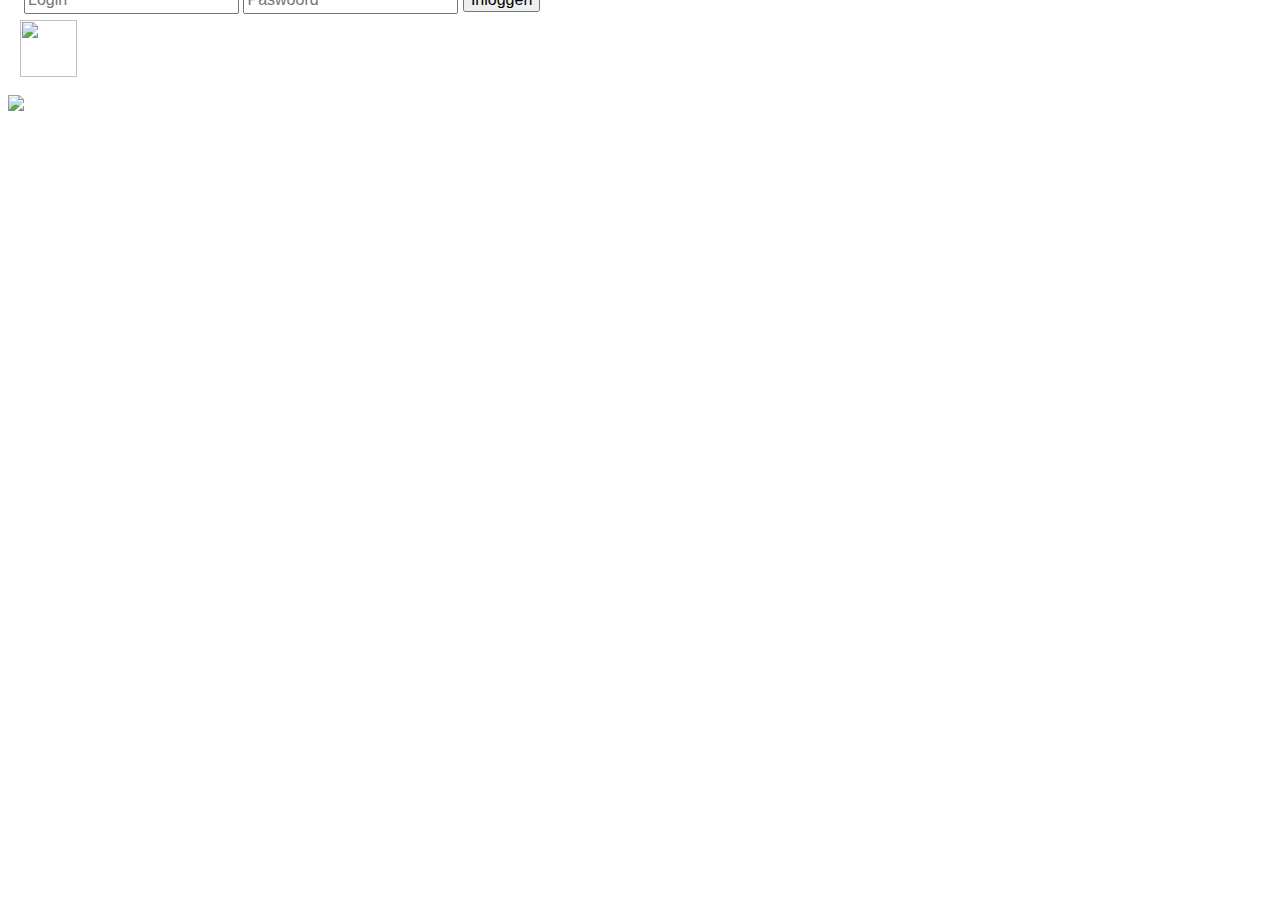
==== index.html @ 16510006 "Update" ====
﻿<!DOCTYPE html>
<html xmlns="http://www.w3.org/1999/xhtml">
<head>
    <meta name="viewport" content="user-scalable=no, initial-scale=1, maximum-scale=1, minimum-scale=1, width=device-width, height=device-height" />

    <title>Time.e-ok</title>
    <link rel="stylesheet" type="text/css" href="themes/reset.css" />
    <link rel="stylesheet" type="text/css" href="themes/stijl.css" />
    <link href="themes/jquery.mobile-1.4.3.min.css" rel="stylesheet" />
    <link rel="stylesheet" type="text/css" href="themes/tijdsregistratie.css" />
    <script src="scripts/jquery-1.10.2.min.js"></script>
    <script src="scripts/jquery.mobile-1.4.3.min.js"></script>
</head>
<body class="ui-mobile-viewport ui-overlay-c">
    <div data-role="page" id="login" data-theme="a">
        <div data-role="content" class="ui-content" role="main">
            <div class="melding" onclick="hideMelding()">
            </div>
            <div class="headerLogo">
                <img src="images/time.e-ok_Logo.png" width="57" height="57" />
            </div>
            <div id="containerLogin">
                <input type="email" id="loginInput" placeholder="Login" />
                <input type="password" id="paswoordInput" placeholder="Paswoord" />
                <input type="button" id="inloggen" value="Inloggen" data-role="button" />
            </div>
            <div id="containerLoading">
                <img src="images/gif-load.gif" />
            </div>
        </div>
        <div data-role="footer" data-position="fixed">
            <img src="images/logo-okc.png" />
        </div>
    </div>

    <script src="scripts/database-connection.js"></script>
    <script src="cordova.js"></script>
    <script>
        var APIVersion = '2';

        document.addEventListener("backbutton", backButtonDown, false);
        function backButtonDown() {
            e.preventDefault();
            navigator.app.exitApp();
        }

        var timeout;
        $(document).ready(function () {
            var mdwID = window.localStorage.getItem("mdwID");

            if (mdwID != null) {
                $.ajax({
                    headers: { 'Access-Control-Allow-Origin': "*" },
                    url: url + 'api/User/getVersionInfo/?apiVersion=' + APIVersion,
                    cache: false,
                    type: 'GET',
                    contentType: 'application/json; charset=utf-8',
                    success: function (data) {
                        window.localStorage.setItem("mdwID", mdwID);
                        window.location.href = "./home.html#home";
                    },
                    error: function (e) {
                        if (e.responseJSON == undefined || e.responseJSON == null)
                            melding("U heeft geen internet connectie.", 3000, 'error');
                        else
                            melding(e.responseJSON, 3000, 'error');
                    }
                });
            }
        });

        $("#inloggen").on('click', function () {
            $('#containerLogin').css('display', 'none');
            $('#containerLoading').css('display', 'block');
            login();
        });

        $('#loginInput, #paswoordInput').focus(function () {
            $('[data-role=footer]').css("display", "none");
        });

        function melding(bericht, fadeDelay, status) {
            switch (status) {
                case "error":
                    $('.melding').css('background-color', '#ff5757');
                    break;
                case "warning":
                    $('.melding').css('background-color', '#ffdd57');
                    break;
                case "success":
                    $('.melding').css('background-color', '#57dd57');
                    break;
            }
            $('.melding').text(bericht);
            $('.melding').fadeIn();
            window.clearTimeout(timeout);
            timeout = setTimeout(function () { $('.melding').fadeOut(); }, fadeDelay);
        }

        function hideMelding() {
            clearTimeout(timeout);
            $('.melding').fadeOut();
        }

        function login() {
            console.log('login');
            var user = { UserName: $("#loginInput").val(), Paswoord: $("#paswoordInput").val(), MedewerkerID: 0, Role: "" };

            $.ajax({
                url: url + 'api/user/login/?apiVersion=' + APIVersion,
                type: 'POST',
                async: false,
                contentType: 'application/json',
                data: JSON.stringify(user),
                success: function (data) {
                    window.localStorage.setItem("mdwID", data.MedewerkerID);
                    window.location.href = "./home.html#home";
                },
                error: function (e) {
                    $('#containerLogin').css('display', 'block');
                    $('#containerLoading').css('display', 'none');

                    if (e.responseJSON == undefined || e.responseJSON == null)
                        melding("U heeft geen internet connectie.", 3000, 'error');
                    else {
                        if (e.responseJSON == "login") {
                            melding("Deze login heeft geen toegang tot de applicatie.", 3000, 'error');
                        } else if (e.responseJSON == "wachtwoord") {
                            melding("U heeft een verkeerd wachtwoord ingevoerd.", 3000, 'error');
                        } else if (e.responseJSON = "versie") {
                            melding("Gelieve de nieuwste versie van de app te installeren. Deze is gratis beschikbaar in de app store.", 3000, 'error');
                        } else if (e.responseJSON = "orgInactief") {
                            melding("Uw toegang is niet langer actief. Contacteer de HR-verantwoordelijk van uw organisatie!", 3000, 'error');
                        } else {
                            melding(e.responseJSON, 3000, 'error');
                        }
                    }
                },
                dataType: 'json',
                contentType: "application/json"
            });
        }
    </script>
</body>
</html>
---- themes/stijl.css ----
﻿html, body {
    width: 100%;
    position: relative;
}

h1 a {
    color: white !important;
    text-decoration: none;
}

b {
    font-weight: bold;
}

a {
    text-decoration: none;
}

.ui-datepicker-calendar {
    display: none;
}

.ui-footer {
    text-align: center;
}

.ui-content {
    padding: 12px !important;
}

.clear-fix {
    clear: both;
}

.header {
    border-bottom: 3px #007369 solid !important;
    max-height: 52px;
}

.header h1 {
    padding: 14px 0px 11px 0px !important;
}

.header .left {
    float: left;
    width: 100px;
}

.header .left a {
    padding: 13px 0 11px 12px !important;
    color: white;
    width: 50px;
    display: inline-block;
    text-align: left;
    float: left;
}

.header .left a img {
    height: 22px;
}

.header .right {
    float: right;
    width: 100px;
}

.header .right a {
    padding: 13px 12px 11px 0px !important;
    width: 50px;
    display: inline-block;
    text-align: right;
    float: right;
}

.header .right a img {
    height: 22px;
}

.header .center {
    text-align: center;
    margin: 0 auto;
    width: 100px;
}

.menu li a {
    display: block;
    padding: 15px 0 15px 15px;
    border-bottom: 2px solid #e5e5e5;
    text-decoration: none;
    font-weight: normal;
    cursor: pointer;
    clear: both;
}

.menu li a span {
    float: left;
    margin-top: 3px;
}

.menu li a img {
    width: 25px;
    margin-right: 10px;
    float: left;
}

[data-role=footer] {
    margin-bottom: 20px;
}

[data-role=panel] {
    margin-top: 51px;
}

#load-statistieken {
    margin: 25px auto;
    width: 32px;
}

#legende {
    margin-top: 15px;
    display: none;
    text-align: center;
    width: 90%;
    background-color: #FFC954;
    padding: 5px 5%;
}

.hasDatepicker {
    max-width: 100% !important;
}

/*Oorspronkelijk project*/
#containerStart, #containerStop, #containerKeuze, #containerVergeten, #commentaar, #containerTime {
    display: none;
}

form {
    text-align: center;
}

#containerPagina {
    position: relative;
}

#containerLogin {
    position: absolute;
    margin-top: -75px;
    top: 50%;
    left: 16px;
    right: 16px;
}

#containerLoading {
    position: absolute;
    margin-top: -15px;
    top: 50%;
    left: 16px;
    right: 16px;
    text-align: center;
    display: none;
}

.melding {
    position: absolute;
    top: 51px;
    left: 0;
    right: 0;
    display: none;
    background-color: #FF5757;
    color: white;
    padding: 16px;
    text-align: center;
    z-index: 1;
    font-size: 14px;
}

#login .melding {
    top: 0;
}

p {
    margin: 10px 0;
}

.textbox-small {
    width: 100px !important;
    text-align: center;
}

.time {
    margin: 15% auto;
    text-align: center;
}

#containerTime {
    margin: 80px auto 0px auto;
    text-align: center;
    width: 300px;
    height: 286px;
}

#containerTime #tijdAanHetWerk {
    font-size: 18px;
    font-weight: bold;
}

#containerTime #progressbar {
    width: 200px;
    margin-left: auto;
    margin-right: auto;
    text-align: center;
    overflow: hidden;
    position: relative;
    vertical-align: middle;
    margin-bottom: 15px;
}

#containerTime #progressbarLabel {
    float: left;
    width: 100%;
    height: 100%;
    position: absolute;
    vertical-align: middle;
    line-height: 25px;
}

.start {
    background: #33AD5C;
    color: #FFFFFF;
    border: 1px solid #33AD5C;
}

.stop {
    background: #FF4D4D;
    color: #FFFFFF;
    border: 1px solid #FF4D4D;
}
/*
.stop:hover {
    zoom: 1;
}*/

.commentaar {
    height: 60px;
    display: block;
    padding: 5px;
    max-width: 200px !important;
    margin-left: auto !important;
    margin-right: auto !important;
}

#containerTime input[type=button] {
    width: 200px !important;
}

.knop {
    /*zoom: 1;*/
    padding: 2px 8px;
    margin: 5px 0;
    height: 50px;
    -webkit-appearance: none;
}

.tabel_uren {
    width: 100%;
}

.tabel_uren td, .tabel_uren th {
    padding: 10px 0px 10px 0px;
    width: 33%;
    border: 1px solid #c6c6c6;
    text-align: center;
}

.tabel_uren > tbody > tr > th {
    background-color: #f5f5f5;
}

.tabel_uren > tbody > tr > td:first-child {
    background-color: #f5f5f5;
}

.tabel_uren span {
    cursor: pointer;
}
---- themes/tijdsregistratie.css ----
/*!
* http://themeroller.jquerymobile.com/?ver=1.4.2&style_id=20140510-15
* jQuery Mobile 1.4.2
* Git HEAD hash: 9d9a42a27d0c693e8b5569c3a10d771916af5045 <> Date: Fri Feb 28 2014 17:32:01 UTC
* http://jquerymobile.com
*
* Copyright 2010, 2014 jQuery Foundation, Inc. and other contributors
* Released under the MIT license.
* http://jquery.org/license
*
*/


/* Globals */
/* Font
-----------------------------------------------------------------------------------------------------------*/
html {
	font-size: 100%;
}
body,
input,
select,
textarea,
button,
.ui-btn {
	font-size: 1em;
	line-height: 1.3;
	        font-family: sans-serif /*{global-font-family}*/;
}
legend,
.ui-input-text input,
.ui-input-search input {
	color: inherit;
	text-shadow: inherit;
}
/* Form labels (overrides font-weight bold in bars, and mini font-size) */
.ui-mobile label,
div.ui-controlgroup-label {
	font-weight: normal;
	font-size: 16px;
}
/* Separators
-----------------------------------------------------------------------------------------------------------*/
/* Field contain separator (< 28em) */
.ui-field-contain {
	border-bottom-color: #828282;
	border-bottom-color: rgba(0,0,0,.15);
	border-bottom-width: 1px;
	border-bottom-style: solid;
}
/* Table opt-in classes: strokes between each row, and alternating row stripes */
/* Classes table-stroke and table-stripe are deprecated in 1.4. */
.table-stroke thead th,
.table-stripe thead th,
.table-stripe tbody tr:last-child {
	border-bottom: 1px solid #d6d6d6; /* non-RGBA fallback */
	border-bottom: 1px solid rgba(0,0,0,.1);
}
.table-stroke tbody th,
.table-stroke tbody td {
	border-bottom: 1px solid #e6e6e6; /* non-RGBA fallback  */
	border-bottom: 1px solid rgba(0,0,0,.05);
}
.table-stripe.table-stroke tbody tr:last-child th,
.table-stripe.table-stroke tbody tr:last-child td {
	border-bottom: 0;
}
.table-stripe tbody tr:nth-child(odd) td,
.table-stripe tbody tr:nth-child(odd) th {
	background-color: #eeeeee; /* non-RGBA fallback  */
	background-color: rgba(0,0,0,.04);
}
/* Buttons
-----------------------------------------------------------------------------------------------------------*/
.ui-btn,
label.ui-btn {
	font-weight: bold;
	border-width: 1px;
	border-style: solid;
}
.ui-btn:link {
	text-decoration: none !important;
}
.ui-btn-active {
	cursor: pointer;
}
/* Corner rounding
-----------------------------------------------------------------------------------------------------------*/
/* Class ui-btn-corner-all deprecated in 1.4 */
.ui-corner-all {
	-webkit-border-radius: 0.2em /*{global-radii-blocks}*/;
	border-radius: 0.2em /*{global-radii-blocks}*/;
}
/* Buttons */
.ui-btn-corner-all,
.ui-btn.ui-corner-all,
/* Slider track */
.ui-slider-track.ui-corner-all,
/* Flipswitch */
.ui-flipswitch.ui-corner-all,
/* Count bubble */
.ui-li-count {
	-webkit-border-radius: 0.2em /*{global-radii-buttons}*/;
	border-radius: 0.2em /*{global-radii-buttons}*/;
}
/* Icon-only buttons */
.ui-btn-icon-notext.ui-btn-corner-all,
.ui-btn-icon-notext.ui-corner-all {
	-webkit-border-radius: 1em;
	border-radius: 1em;
}
/* Radius clip workaround for cleaning up corner trapping */
.ui-btn-corner-all,
.ui-corner-all {
	-webkit-background-clip: padding;
	background-clip: padding-box;
}
/* Popup arrow */
.ui-popup.ui-corner-all > .ui-popup-arrow-guide {
	left: 0.2em /*{global-radii-blocks}*/;
	right: 0.2em /*{global-radii-blocks}*/;
	top: 0.2em /*{global-radii-blocks}*/;
	bottom: 0.2em /*{global-radii-blocks}*/;
}
/* Shadow
-----------------------------------------------------------------------------------------------------------*/
.ui-shadow {
	-webkit-box-shadow: 0 1px 3px /*{global-box-shadow-size}*/ rgba(0,0,0,0.2) /*{global-box-shadow-color}*/;
	-moz-box-shadow: 0 1px 3px /*{global-box-shadow-size}*/ rgba(0,0,0,0.2) /*{global-box-shadow-color}*/;
	box-shadow: 0 1px 3px /*{global-box-shadow-size}*/ rgba(0,0,0,0.2) /*{global-box-shadow-color}*/;
}
.ui-shadow-inset {
	-webkit-box-shadow: inset 0 1px 3px /*{global-box-shadow-size}*/ rgba(0,0,0,0.2) /*{global-box-shadow-color}*/;
	-moz-box-shadow: inset 0 1px 3px /*{global-box-shadow-size}*/ rgba(0,0,0,0.2) /*{global-box-shadow-color}*/;
	box-shadow: inset 0 1px 3px /*{global-box-shadow-size}*/ rgba(0,0,0,0.2) /*{global-box-shadow-color}*/;
}
.ui-overlay-shadow {
	-webkit-box-shadow: 0 0 12px 		rgba(0,0,0,.6);
	-moz-box-shadow: 0 0 12px 			rgba(0,0,0,.6);
	box-shadow: 0 0 12px 				rgba(0,0,0,.6);
}
/* Icons
-----------------------------------------------------------------------------------------------------------*/
.ui-btn-icon-left:after,
.ui-btn-icon-right:after,
.ui-btn-icon-top:after,
.ui-btn-icon-bottom:after,
.ui-btn-icon-notext:after {
	background-color: #666666 /*{global-icon-color}*/;
	background-color: rgba(0,0,0,.3) /*{global-icon-disc}*/;
	background-position: center center;
	background-repeat: no-repeat;
	-webkit-border-radius: 1em;
	border-radius: 1em;
}
/* Alt icons */
.ui-alt-icon.ui-btn:after,
.ui-alt-icon .ui-btn:after,
html .ui-alt-icon.ui-checkbox-off:after,
html .ui-alt-icon.ui-radio-off:after,
html .ui-alt-icon .ui-checkbox-off:after,
html .ui-alt-icon .ui-radio-off:after {
	background-color: #666666 /*{global-icon-color}*/;
	background-color: 					rgba(0,0,0,.15);
}
/* No disc */
.ui-nodisc-icon.ui-btn:after,
.ui-nodisc-icon .ui-btn:after {
	background-color: transparent;
}
/* Icon shadow */
.ui-shadow-icon.ui-btn:after,
.ui-shadow-icon .ui-btn:after {
	-webkit-box-shadow: 0 1px 0 rgba(255,255,255,.3) /*{global-icon-shadow}*/;
	-moz-box-shadow: 0 1px 0 rgba(255,255,255,.3) /*{global-icon-shadow}*/;
	box-shadow: 0 1px 0 rgba(255,255,255,.3) /*{global-icon-shadow}*/;
}
/* Checkbox and radio */
.ui-btn.ui-checkbox-off:after,
.ui-btn.ui-checkbox-on:after,
.ui-btn.ui-radio-off:after,
.ui-btn.ui-radio-on:after {
	display: block;
	width: 18px;
	height: 18px;
	margin: -9px 2px 0 2px;
}
.ui-checkbox-off:after,
.ui-btn.ui-radio-off:after {
	filter: Alpha(Opacity=30);
	opacity: .3;
}
.ui-btn.ui-checkbox-off:after,
.ui-btn.ui-checkbox-on:after {
	-webkit-border-radius: .1875em;
	border-radius: .1875em;
}
.ui-radio .ui-btn.ui-radio-on:after {
	background-image: none;
	background-color: #fff;
	width: 8px;
	height: 8px;
	border-width: 5px;
	border-style: solid; 
}
.ui-alt-icon.ui-btn.ui-radio-on:after,
.ui-alt-icon .ui-btn.ui-radio-on:after {
	background-color: #000;
}
/* Loader */
.ui-icon-loading {
	background: url("images/ajax-loader.gif");
	background-size: 2.875em 2.875em;
}
/* Swatches */
/* A
-----------------------------------------------------------------------------------------------------------*/
/* Bar: Toolbars, dividers, slider track */
.ui-bar-a,
.ui-page-theme-a .ui-bar-inherit,
html .ui-bar-a .ui-bar-inherit,
html .ui-body-a .ui-bar-inherit,
html body .ui-group-theme-a .ui-bar-inherit {
	background-color: #008f83 /*{a-bar-background-color}*/;
	border-color: #008f83 /*{a-bar-border}*/;
	color: #ffffff /*{a-bar-color}*/;
	text-shadow: 0 /*{a-bar-shadow-x}*/ 0px /*{a-bar-shadow-y}*/ 0 /*{a-bar-shadow-radius}*/ #444444 /*{a-bar-shadow-color}*/;
	font-weight: bold;
}
.ui-bar-a {
	border-width: 1px;
	border-style: solid;
}
/* Page and overlay */
.ui-overlay-a,
.ui-page-theme-a,
.ui-page-theme-a .ui-panel-wrapper {
	background-color: #008f83 /*{a-page-background-color}*/;
	border-color: #008f83 /*{a-page-border}*/;
	color: #ffffff /*{a-page-color}*/;
	text-shadow: 0 /*{a-page-shadow-x}*/ 0px /*{a-page-shadow-y}*/ 0 /*{a-page-shadow-radius}*/ #444444 /*{a-page-shadow-color}*/;
}
/* Body: Read-only lists, text inputs, collapsible content */
.ui-body-a,
.ui-page-theme-a .ui-body-inherit,
html .ui-bar-a .ui-body-inherit,
html .ui-body-a .ui-body-inherit,
html body .ui-group-theme-a .ui-body-inherit,
html .ui-panel-page-container-a {
	background-color: #ffffff /*{a-body-background-color}*/;
	border-color: #dddddd /*{a-body-border}*/;
	color: #434a51 /*{a-body-color}*/;
	text-shadow: 0 /*{a-body-shadow-x}*/ 0px /*{a-body-shadow-y}*/ 0 /*{a-body-shadow-radius}*/ #f3f3f3 /*{a-body-shadow-color}*/;
}
.ui-body-a {
	border-width: 1px;
	border-style: solid;
}
/* Links */
.ui-page-theme-a a,
html .ui-bar-a a,
html .ui-body-a a,
html body .ui-group-theme-a a {
	color: #434a51 /*{a-link-color}*/;
	font-weight: bold;
}
.ui-page-theme-a a:visited,
html .ui-bar-a a:visited,
html .ui-body-a a:visited,
html body .ui-group-theme-a a:visited {
    color: #22303d /*{a-link-visited}*/;
}
.ui-page-theme-a a:hover,
html .ui-bar-a a:hover,
html .ui-body-a a:hover,
html body .ui-group-theme-a a:hover {
	color: #3c566c /*{a-link-hover}*/;
}
.ui-page-theme-a a:active,
html .ui-bar-a a:active,
html .ui-body-a a:active,
html body .ui-group-theme-a a:active {
	color: #354b5e /*{a-link-active}*/;
}
/* Button up */
.ui-page-theme-a .ui-btn,
html .ui-bar-a .ui-btn,
html .ui-body-a .ui-btn,
html body .ui-group-theme-a .ui-btn,
html head   body .ui-btn.ui-btn-a,
/* Button visited */
.ui-page-theme-a .ui-btn:visited,
html .ui-bar-a .ui-btn:visited,
html .ui-body-a .ui-btn:visited,
html body .ui-group-theme-a .ui-btn:visited,
html head   body .ui-btn.ui-btn-a:visited {
	background-color: #f6f6f6 /*{a-bup-background-color}*/;
	border-color: #dddddd /*{a-bup-border}*/;
	color: #434a51 /*{a-bup-color}*/;
	text-shadow: 0 /*{a-bup-shadow-x}*/ 1px /*{a-bup-shadow-y}*/ 0 /*{a-bup-shadow-radius}*/ #f3f3f3 /*{a-bup-shadow-color}*/;
}
/* Button hover */
.ui-page-theme-a .ui-btn:hover,
html .ui-bar-a .ui-btn:hover,
html .ui-body-a .ui-btn:hover,
html body .ui-group-theme-a .ui-btn:hover,
html head   body .ui-btn.ui-btn-a:hover {
	background-color: #ededed /*{a-bhover-background-color}*/;
	border-color: #dddddd /*{a-bhover-border}*/;
	color: #434a51 /*{a-bhover-color}*/;
	text-shadow: 0 /*{a-bhover-shadow-x}*/ 1px /*{a-bhover-shadow-y}*/ 0 /*{a-bhover-shadow-radius}*/ #f3f3f3 /*{a-bhover-shadow-color}*/;
}
/* Button down */
.ui-page-theme-a .ui-btn:active,
html .ui-bar-a .ui-btn:active,
html .ui-body-a .ui-btn:active,
html body .ui-group-theme-a .ui-btn:active,
html head   body .ui-btn.ui-btn-a:active {
	background-color: #bababa /*{a-bdown-background-color}*/;
	border-color: #dddddd /*{a-bdown-border}*/;
	color: #434a51 /*{a-bdown-color}*/;
	text-shadow: 0 /*{a-bdown-shadow-x}*/ 1px /*{a-bdown-shadow-y}*/ 0 /*{a-bdown-shadow-radius}*/ #f3f3f3 /*{a-bdown-shadow-color}*/;
}
/* Active button */
.ui-page-theme-a .ui-btn.ui-btn-active,
html .ui-bar-a .ui-btn.ui-btn-active,
html .ui-body-a .ui-btn.ui-btn-active,
html body .ui-group-theme-a .ui-btn.ui-btn-active,
html head   body .ui-btn.ui-btn-a.ui-btn-active,
/* Active checkbox icon */
.ui-page-theme-a .ui-checkbox-on:after,
html .ui-bar-a .ui-checkbox-on:after,
html .ui-body-a .ui-checkbox-on:after,
html body .ui-group-theme-a .ui-checkbox-on:after,
.ui-btn.ui-checkbox-on.ui-btn-a:after,
/* Active flipswitch background */
.ui-page-theme-a .ui-flipswitch-active,
html .ui-bar-a .ui-flipswitch-active,
html .ui-body-a .ui-flipswitch-active,
html body .ui-group-theme-a .ui-flipswitch-active,
html body .ui-flipswitch.ui-bar-a.ui-flipswitch-active,
/* Active slider track */
.ui-page-theme-a .ui-slider-track .ui-btn-active,
html .ui-bar-a .ui-slider-track .ui-btn-active,
html .ui-body-a .ui-slider-track .ui-btn-active,
html body .ui-group-theme-a .ui-slider-track .ui-btn-active,
html body div.ui-slider-track.ui-body-a .ui-btn-active {
	background-color: #354b5e /*{a-active-background-color}*/;
	border-color: #354b5e /*{a-active-border}*/;
	color: #ffffff /*{a-active-color}*/;
	text-shadow: 0 /*{a-active-shadow-x}*/ 1px /*{a-active-shadow-y}*/ 0 /*{a-active-shadow-radius}*/ #444444 /*{a-active-shadow-color}*/;
}
/* Active radio button icon */
.ui-page-theme-a .ui-radio-on:after,
html .ui-bar-a .ui-radio-on:after,
html .ui-body-a .ui-radio-on:after,
html body .ui-group-theme-a .ui-radio-on:after,
.ui-btn.ui-radio-on.ui-btn-a:after {
	border-color: #354b5e /*{a-active-background-color}*/;
}
/* Focus */
.ui-page-theme-a .ui-btn:focus,
html .ui-bar-a .ui-btn:focus,
html .ui-body-a .ui-btn:focus,
html body .ui-group-theme-a .ui-btn:focus,
html head   body .ui-btn.ui-btn-a:focus,
/* Focus buttons and text inputs with div wrap */
.ui-page-theme-a .ui-focus,
html .ui-bar-a .ui-focus,
html .ui-body-a .ui-focus,
html body .ui-group-theme-a .ui-focus,
html head   body .ui-btn-a.ui-focus,
html head   body .ui-body-a.ui-focus {
	-webkit-box-shadow: 0 0 12px #354b5e /*{a-active-background-color}*/;
	-moz-box-shadow: 0 0 12px #354b5e /*{a-active-background-color}*/;
	box-shadow: 0 0 12px #354b5e /*{a-active-background-color}*/;
}
/* B
-----------------------------------------------------------------------------------------------------------*/
/* Bar: Toolbars, dividers, slider track */
.ui-bar-b,
.ui-page-theme-b .ui-bar-inherit,
html .ui-bar-b .ui-bar-inherit,
html .ui-body-b .ui-bar-inherit,
html body .ui-group-theme-b .ui-bar-inherit {
	background-color: #008f83 /*{b-bar-background-color}*/;
	border-color: #008f83 /*{b-bar-border}*/;
	color: #ffffff /*{b-bar-color}*/;
	text-shadow: 0 /*{b-bar-shadow-x}*/ 0px /*{b-bar-shadow-y}*/ 0 /*{b-bar-shadow-radius}*/ #444444 /*{b-bar-shadow-color}*/;
	font-weight: bold;
}
.ui-bar-b {
	border-width: 1px;
	border-style: solid;
}
/* Page and overlay */
.ui-overlay-b,
.ui-page-theme-b,
.ui-page-theme-b .ui-panel-wrapper {
	background-color: #f9f9f9 /*{b-page-background-color}*/;
	border-color: #bbbbbb /*{b-page-border}*/;
	color: #354b5e /*{b-page-color}*/;
	text-shadow: 0 /*{b-page-shadow-x}*/ 0px /*{b-page-shadow-y}*/ 0 /*{b-page-shadow-radius}*/ #f3f3f3 /*{b-page-shadow-color}*/;
}
/* Body: Read-only lists, text inputs, collapsible content */
.ui-body-b,
.ui-page-theme-b .ui-body-inherit,
html .ui-bar-b .ui-body-inherit,
html .ui-body-b .ui-body-inherit,
html body .ui-group-theme-b .ui-body-inherit,
html .ui-panel-page-container-b {
	background-color: #ffffff /*{b-body-background-color}*/;
	border-color: #dddddd /*{b-body-border}*/;
	color: #434a51 /*{b-body-color}*/;
	text-shadow: 0 /*{b-body-shadow-x}*/ 0px /*{b-body-shadow-y}*/ 0 /*{b-body-shadow-radius}*/ #f3f3f3 /*{b-body-shadow-color}*/;
}
.ui-body-b {
	border-width: 1px;
	border-style: solid;
}
/* Links */
.ui-page-theme-b a,
html .ui-bar-b a,
html .ui-body-b a,
html body .ui-group-theme-b a {
	color: #434a51 /*{b-link-color}*/;
	font-weight: bold;
}
.ui-page-theme-b a:visited,
html .ui-bar-b a:visited,
html .ui-body-b a:visited,
html body .ui-group-theme-b a:visited {
    color: #22303d /*{b-link-visited}*/;
}
.ui-page-theme-b a:hover,
html .ui-bar-b a:hover,
html .ui-body-b a:hover,
html body .ui-group-theme-b a:hover {
	color: #3c566c /*{b-link-hover}*/;
}
.ui-page-theme-b a:active,
html .ui-bar-b a:active,
html .ui-body-b a:active,
html body .ui-group-theme-b a:active {
	color: #354b5e /*{b-link-active}*/;
}
/* Button up */
.ui-page-theme-b .ui-btn,
html .ui-bar-b .ui-btn,
html .ui-body-b .ui-btn,
html body .ui-group-theme-b .ui-btn,
html head   body .ui-btn.ui-btn-b,
/* Button visited */
.ui-page-theme-b .ui-btn:visited,
html .ui-bar-b .ui-btn:visited,
html .ui-body-b .ui-btn:visited,
html body .ui-group-theme-b .ui-btn:visited,
html head   body .ui-btn.ui-btn-b:visited {
	background-color: #f6f6f6 /*{b-bup-background-color}*/;
	border-color: #dddddd /*{b-bup-border}*/;
	color: #434a51 /*{b-bup-color}*/;
	text-shadow: 0 /*{b-bup-shadow-x}*/ 0px /*{b-bup-shadow-y}*/ 0 /*{b-bup-shadow-radius}*/ #f3f3f3 /*{b-bup-shadow-color}*/;
}
/* Button hover */
.ui-page-theme-b .ui-btn:hover,
html .ui-bar-b .ui-btn:hover,
html .ui-body-b .ui-btn:hover,
html body .ui-group-theme-b .ui-btn:hover,
html head   body .ui-btn.ui-btn-b:hover {
	background-color: #ededed /*{b-bhover-background-color}*/;
	border-color: #dddddd /*{b-bhover-border}*/;
	color: #434a51 /*{b-bhover-color}*/;
	text-shadow: 0 /*{b-bhover-shadow-x}*/ 0px /*{b-bhover-shadow-y}*/ 0 /*{b-bhover-shadow-radius}*/ #f3f3f3 /*{b-bhover-shadow-color}*/;
}
/* Button down */
.ui-page-theme-b .ui-btn:active,
html .ui-bar-b .ui-btn:active,
html .ui-body-b .ui-btn:active,
html body .ui-group-theme-b .ui-btn:active,
html head   body .ui-btn.ui-btn-b:active {
	background-color: #bababa /*{b-bdown-background-color}*/;
	border-color: #dddddd /*{b-bdown-border}*/;
	color: #434a51 /*{b-bdown-color}*/;
	text-shadow: 0 /*{b-bdown-shadow-x}*/ 0px /*{b-bdown-shadow-y}*/ 0 /*{b-bdown-shadow-radius}*/ #f3f3f3 /*{b-bdown-shadow-color}*/;
}
/* Active button */
.ui-page-theme-b .ui-btn.ui-btn-active,
html .ui-bar-b .ui-btn.ui-btn-active,
html .ui-body-b .ui-btn.ui-btn-active,
html body .ui-group-theme-b .ui-btn.ui-btn-active,
html head   body .ui-btn.ui-btn-b.ui-btn-active,
/* Active checkbox icon */
.ui-page-theme-b .ui-checkbox-on:after,
html .ui-bar-b .ui-checkbox-on:after,
html .ui-body-b .ui-checkbox-on:after,
html body .ui-group-theme-b .ui-checkbox-on:after,
.ui-btn.ui-checkbox-on.ui-btn-b:after,
/* Active flipswitch background */
.ui-page-theme-b .ui-flipswitch-active,
html .ui-bar-b .ui-flipswitch-active,
html .ui-body-b .ui-flipswitch-active,
html body .ui-group-theme-b .ui-flipswitch-active,
html body .ui-flipswitch.ui-bar-b.ui-flipswitch-active,
/* Active slider track */
.ui-page-theme-b .ui-slider-track .ui-btn-active,
html .ui-bar-b .ui-slider-track .ui-btn-active,
html .ui-body-b .ui-slider-track .ui-btn-active,
html body .ui-group-theme-b .ui-slider-track .ui-btn-active,
html body div.ui-slider-track.ui-body-b .ui-btn-active {
	background-color: #354b5e /*{b-active-background-color}*/;
	border-color: #354b5e /*{b-active-border}*/;
	color: #ffffff /*{b-active-color}*/;
	text-shadow: 0 /*{b-active-shadow-x}*/ 0px /*{b-active-shadow-y}*/ 0 /*{b-active-shadow-radius}*/ #444444 /*{b-active-shadow-color}*/;
}
/* Active radio button icon */
.ui-page-theme-b .ui-radio-on:after,
html .ui-bar-b .ui-radio-on:after,
html .ui-body-b .ui-radio-on:after,
html body .ui-group-theme-b .ui-radio-on:after,
.ui-btn.ui-radio-on.ui-btn-b:after {
	border-color: #354b5e /*{b-active-background-color}*/;
}
/* Focus */
.ui-page-theme-b .ui-btn:focus,
html .ui-bar-b .ui-btn:focus,
html .ui-body-b .ui-btn:focus,
html body .ui-group-theme-b .ui-btn:focus,
html head   body .ui-btn.ui-btn-b:focus,
/* Focus buttons and text inputs with div wrap */
.ui-page-theme-b .ui-focus,
html .ui-bar-b .ui-focus,
html .ui-body-b .ui-focus,
html body .ui-group-theme-b .ui-focus,
html head   body .ui-btn-b.ui-focus,
html head   body .ui-body-b.ui-focus {
	-webkit-box-shadow: 0 0 12px #354b5e /*{b-active-background-color}*/;
	-moz-box-shadow: 0 0 12px #354b5e /*{b-active-background-color}*/;
	box-shadow: 0 0 12px #354b5e /*{b-active-background-color}*/;
}


/* Structure */
/* Disabled
-----------------------------------------------------------------------------------------------------------*/
/* Class ui-disabled deprecated in 1.4. :disabled not supported by IE8 so we use [disabled] */
.ui-disabled,
.ui-state-disabled,
button[disabled],
.ui-select .ui-btn.ui-state-disabled {
	filter: Alpha(Opacity=30);
	opacity: .3;
	cursor: default !important;
	pointer-events: none;
}
/* Focus state outline
-----------------------------------------------------------------------------------------------------------*/
.ui-btn:focus,
.ui-btn.ui-focus {
	outline: 0;
}
/* Unset box-shadow in browsers that don't do it right */
.ui-noboxshadow .ui-shadow,
.ui-noboxshadow .ui-shadow-inset,
.ui-noboxshadow .ui-overlay-shadow,
.ui-noboxshadow .ui-shadow-icon.ui-btn:after,
.ui-noboxshadow .ui-shadow-icon .ui-btn:after,
.ui-noboxshadow .ui-focus,
.ui-noboxshadow .ui-btn:focus,
.ui-noboxshadow  input:focus,
.ui-noboxshadow .ui-panel {
	-webkit-box-shadow: none !important;
	-moz-box-shadow: none !important;
	box-shadow: none !important;
}
.ui-noboxshadow .ui-btn:focus,
.ui-noboxshadow .ui-focus {
	outline-width: 1px;
	outline-style: auto;
}
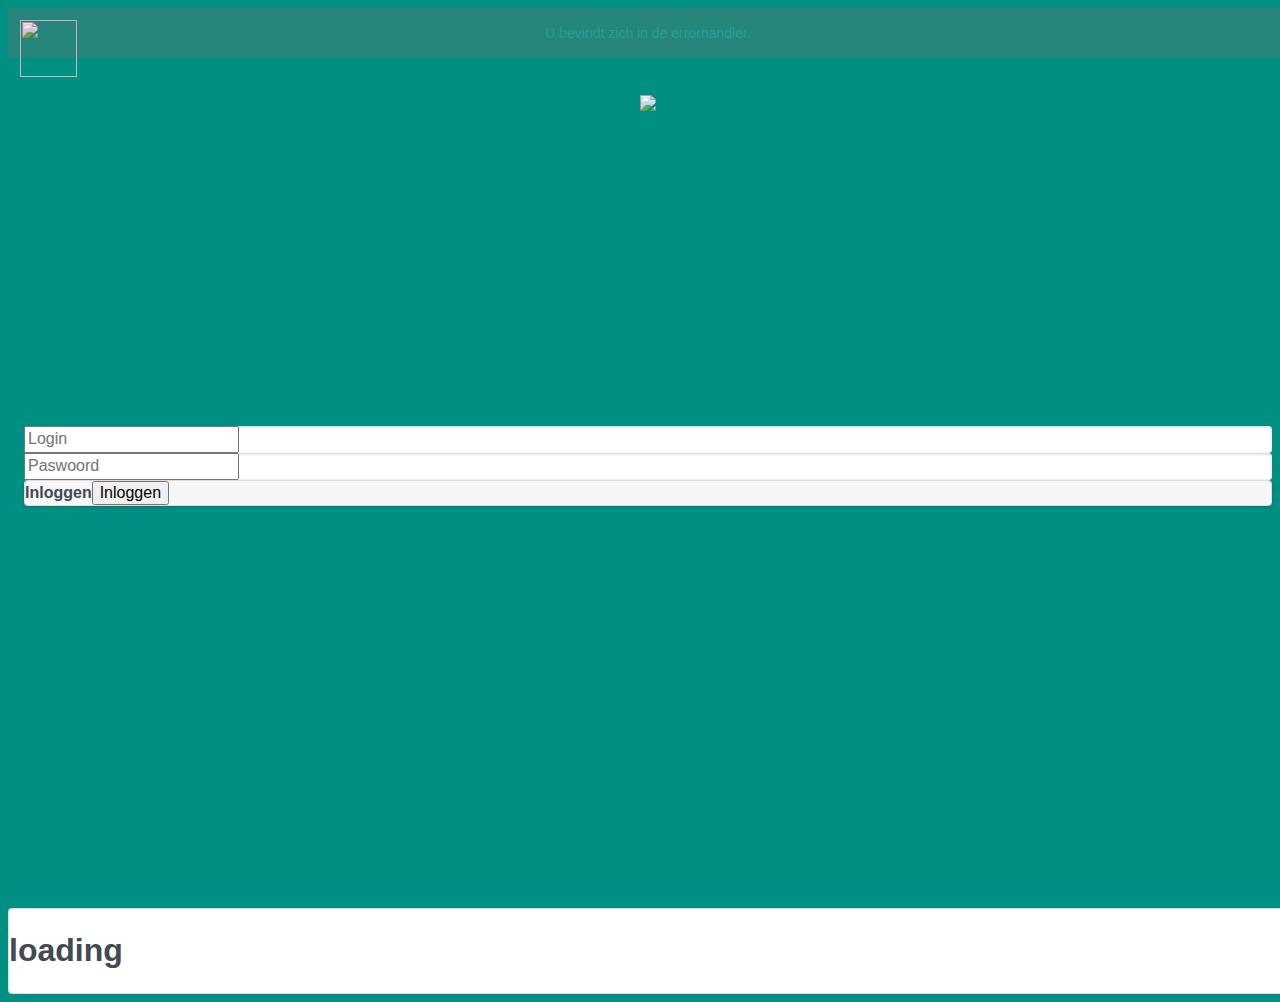
==== commit 9655f2c0: "Update" ====
--- a/index.html
+++ b/index.html
@@ -8,8 +8,8 @@
     <link rel="stylesheet" type="text/css" href="themes/stijl.css" />
     <link href="themes/jquery.mobile-1.4.3.min.css" rel="stylesheet" />
     <link rel="stylesheet" type="text/css" href="themes/tijdsregistratie.css" />
-    <script src="scripts/jquery-1.10.2.min.js"></script>
-    <script src="scripts/jquery.mobile-1.4.3.min.js"></script>
+    <script src="jquery-1.10.2.min.js"></script>
+    <script src="jquery.mobile-1.4.3.min.js"></script>
 </head>
 <body class="ui-mobile-viewport ui-overlay-c">
     <div data-role="page" id="login" data-theme="a">
@@ -38,6 +38,25 @@
     <script>
         var APIVersion = '2';
 
+        document.addEventListener("deviceready", getLocatie, false);
+        function getLocatie() {
+            if (navigator.geolocation) {
+                var geoSuccessHandler = function (position) {
+                    melding("U bevindt zich in de successhandler");
+                };
+
+                var geoErrorHandler = function (error) {
+                    melding("U bevindt zich in de errorhandler.");
+                };
+
+                var positionOptions = {
+                    enableHighAccuracy: true,
+                    maximumAge: 0
+                };
+
+                navigator.geolocation.getCurrentPosition(geoSuccessHandler, geoErrorHandler, positionOptions);
+            }
+        }
         document.addEventListener("backbutton", backButtonDown, false);
         function backButtonDown() {
             e.preventDefault();
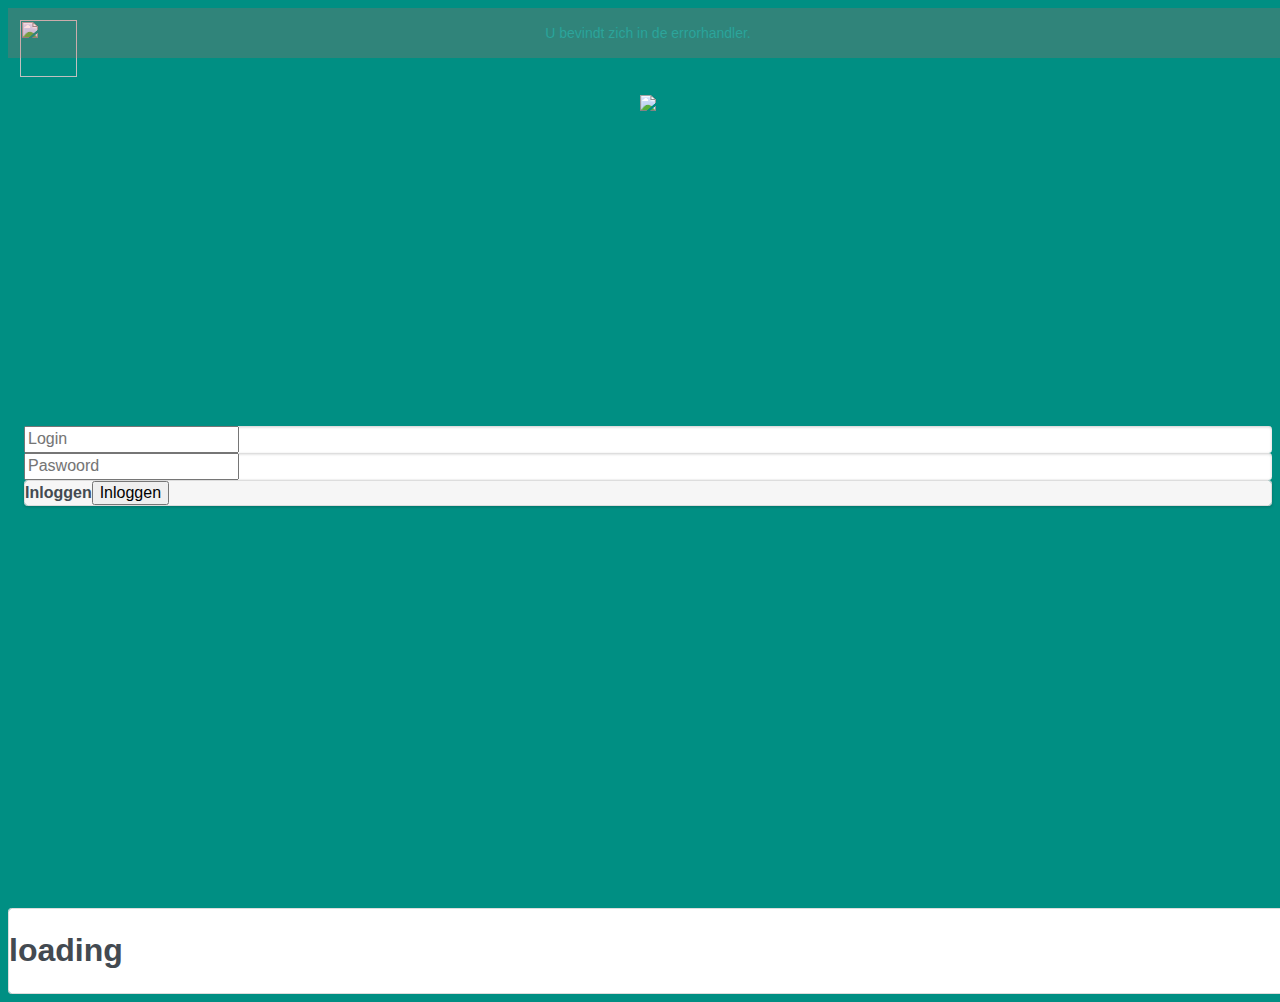
==== commit 8d1af073: "Update" ====
--- a/index.html
+++ b/index.html
@@ -8,8 +8,8 @@
     <link rel="stylesheet" type="text/css" href="themes/stijl.css" />
     <link href="themes/jquery.mobile-1.4.3.min.css" rel="stylesheet" />
     <link rel="stylesheet" type="text/css" href="themes/tijdsregistratie.css" />
-    <script src="jquery-1.10.2.min.js"></script>
-    <script src="jquery.mobile-1.4.3.min.js"></script>
+    <script src="scripts/jquery-1.10.2.min.js"></script>
+    <script src="scripts/jquery.mobile-1.4.3.min.js"></script>
 </head>
 <body class="ui-mobile-viewport ui-overlay-c">
     <div data-role="page" id="login" data-theme="a">
@@ -40,6 +40,7 @@
 
         document.addEventListener("deviceready", getLocatie, false);
         function getLocatie() {
+
             if (navigator.geolocation) {
                 var geoSuccessHandler = function (position) {
                     melding("U bevindt zich in de successhandler");
@@ -53,7 +54,6 @@
                     enableHighAccuracy: true,
                     maximumAge: 0
                 };
-
                 navigator.geolocation.getCurrentPosition(geoSuccessHandler, geoErrorHandler, positionOptions);
             }
         }
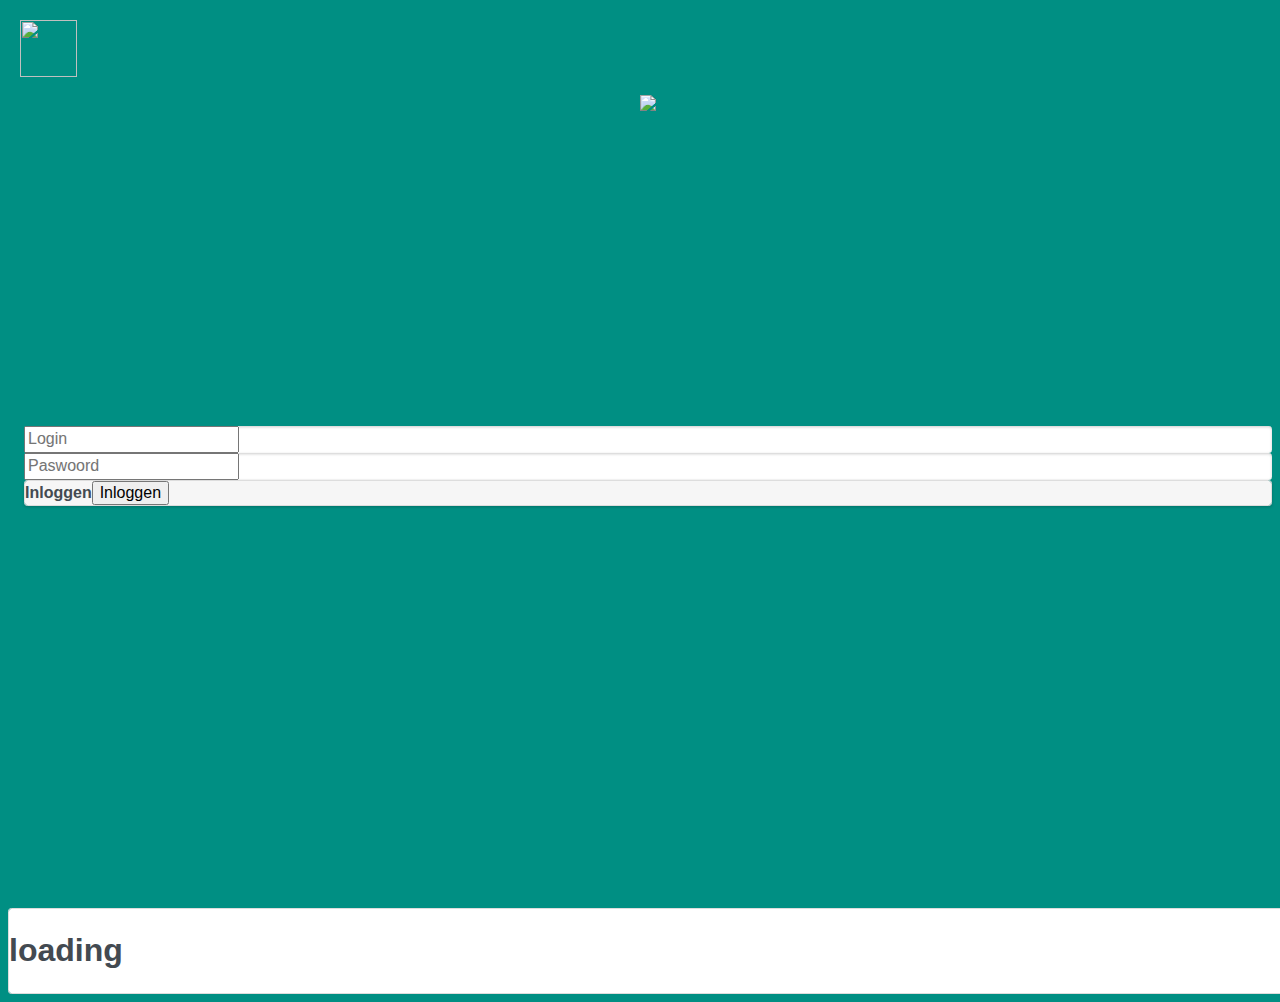
==== commit d29637e8: "Update" ====
--- a/index.html
+++ b/index.html
@@ -10,6 +10,9 @@
     <link rel="stylesheet" type="text/css" href="themes/tijdsregistratie.css" />
     <script src="scripts/jquery-1.10.2.min.js"></script>
     <script src="scripts/jquery.mobile-1.4.3.min.js"></script>
+
+    <script src="scripts/database-connection.js"></script>
+    <script src="cordova.js"></script>
 </head>
 <body class="ui-mobile-viewport ui-overlay-c">
     <div data-role="page" id="login" data-theme="a">
@@ -32,31 +35,20 @@
             <img src="images/logo-okc.png" />
         </div>
     </div>
-
-    <script src="scripts/database-connection.js"></script>
-    <script src="cordova.js"></script>
     <script>
         var APIVersion = '2';
-
-        document.addEventListener("deviceready", getLocatie, false);
-        function getLocatie() {
-
+        document.addEventListener("deviceready", function () {
+            navigator.geolocation.getCurrentPosition(onsuccess, onerror, params);
+        }, false);
+        document.addEventListener("deviceready", function () {
             if (navigator.geolocation) {
-                var geoSuccessHandler = function (position) {
-                    melding("U bevindt zich in de successhandler");
-                };
-
-                var geoErrorHandler = function (error) {
-                    melding("U bevindt zich in de errorhandler.");
-                };
-
                 var positionOptions = {
                     enableHighAccuracy: true,
                     maximumAge: 0
-                };
-                navigator.geolocation.getCurrentPosition(geoSuccessHandler, geoErrorHandler, positionOptions);
+                }
+                navigator.geolocation.getCurrentPosition(function (position) { }, function (error) { }, positionOptions);
             }
-        }
+        }, false);
         document.addEventListener("backbutton", backButtonDown, false);
         function backButtonDown() {
             e.preventDefault();
